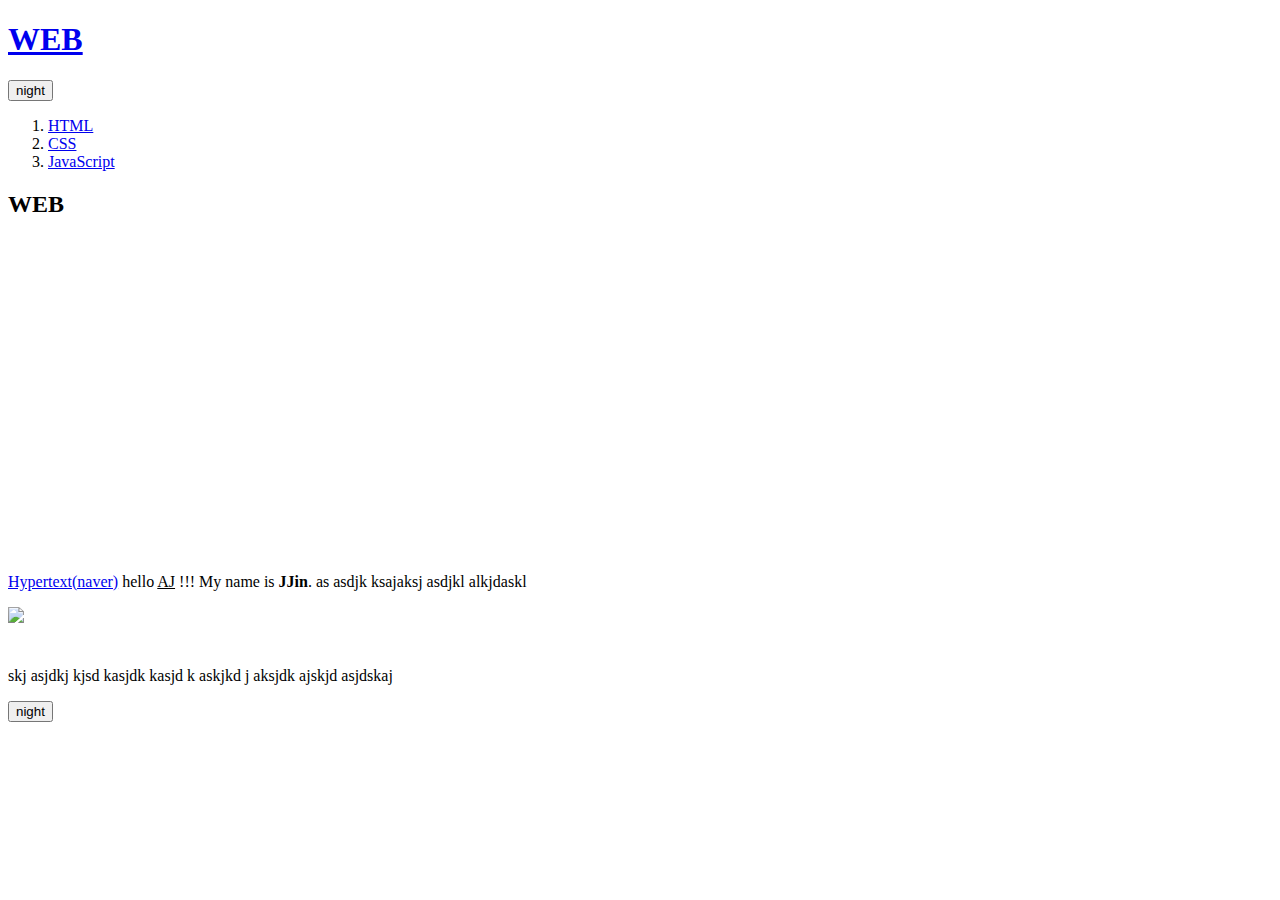
==== index.html @ a4c300ac "first commit" ====
<!doctype html>
<html>
<head>
	<title>WEB - Welcome</title>
	<meta charset="utf-8">
	<script src="https://ajax.googleapis.com/ajax/libs/jquery/3.3.1/jquery.min.js"></script>
	<script src="colors.js"></script>
	<!-- Global site tag (gtag.js) - Google Analytics -->
<script async src="https://www.googletagmanager.com/gtag/js?id=UA-132784660-1"></script>
<script>
  window.dataLayer = window.dataLayer || [];
  function gtag(){dataLayer.push(arguments);}
  gtag('js', new Date());

  gtag('config', 'UA-132784660-1');
</script>
</head>
<body>
	<h1><a href="index.html">WEB</a></h1>
	<input type="button" value="night" onclick="
			nightDayHandler(this);
		">	
	<ol>
		<li><a href="1.html">HTML</a></li>
		<li><a href="2.html">CSS</a></li>
		<li><a href="3.html">JavaScript</a></li>
	</ol>

	<h2>WEB</h2>
	<p>
		<iframe width="560" height="315" 
		src="https://www.youtube.com/embed/Hzt9ZRtg6N4" 
		frameborder="0" allow="accelerometer; autoplay; encrypted-media; 
		gyroscope; picture-in-picture" allowfullscreen></iframe>
	</p>
	<p><a href="https://www.naver.com/"
	target="_blank" title="naver page">
		Hypertext(naver)</a>
		hello <u>AJ</u>
		!!! My name is <strong>JJin</strong>.
		as asdjk  ksajaksj  asdjkl  alkjdaskl 
	</p>
	<img src="coding.jpg" width="100%" >
	<p style="margin-top:40px;">
		skj  asjdkj  kjsd kasjdk  kasjd k  askjkd
 		j  aksjdk  ajskjd  asjdskaj
	</p>
	<p>
		<div id="disqus_thread"></div>
		<script>

		/**
		*  RECOMMENDED CONFIGURATION VARIABLES: EDIT AND UNCOMMENT THE SECTION BELOW TO INSERT DYNAMIC VALUES FROM YOUR PLATFORM OR CMS.
		*  LEARN WHY DEFINING THESE VARIABLES IS IMPORTANT: https://disqus.com/admin/universalcode/#configuration-variables*/
		/*
		var disqus_config = function () {
		this.page.url = PAGE_URL;  // Replace PAGE_URL with your page's canonical URL variable
		this.page.identifier = PAGE_IDENTIFIER; // Replace PAGE_IDENTIFIER with your page's unique identifier variable
		};
		*/
		(function() { // DON'T EDIT BELOW THIS LINE
		var d = document, s = d.createElement('script');
		s.src = 'https://web1-rfzcbugsj1.disqus.com/embed.js';
		s.setAttribute('data-timestamp', +new Date());
		(d.head || d.body).appendChild(s);
		})();
		</script>
		<noscript>Please enable JavaScript to view the <a href="https://disqus.com/?ref_noscript">comments powered by Disqus.</a></noscript>
                            
	</p>
	<input type="button" value="night" onclick="
			nightDayHandler(this);
		">	
	<!--Start of Tawk.to Script-->
<script type="text/javascript">
var Tawk_API=Tawk_API||{}, Tawk_LoadStart=new Date();
(function(){
var s1=document.createElement("script"),s0=document.getElementsByTagName("script")[0];
s1.async=true;
s1.src='https://embed.tawk.to/5c4370d0ab5284048d0dad1e/default';
s1.charset='UTF-8';
s1.setAttribute('crossorigin','*');
s0.parentNode.insertBefore(s1,s0);
})();
</script>
<!--End of Tawk.to Script-->
</body>
</html>
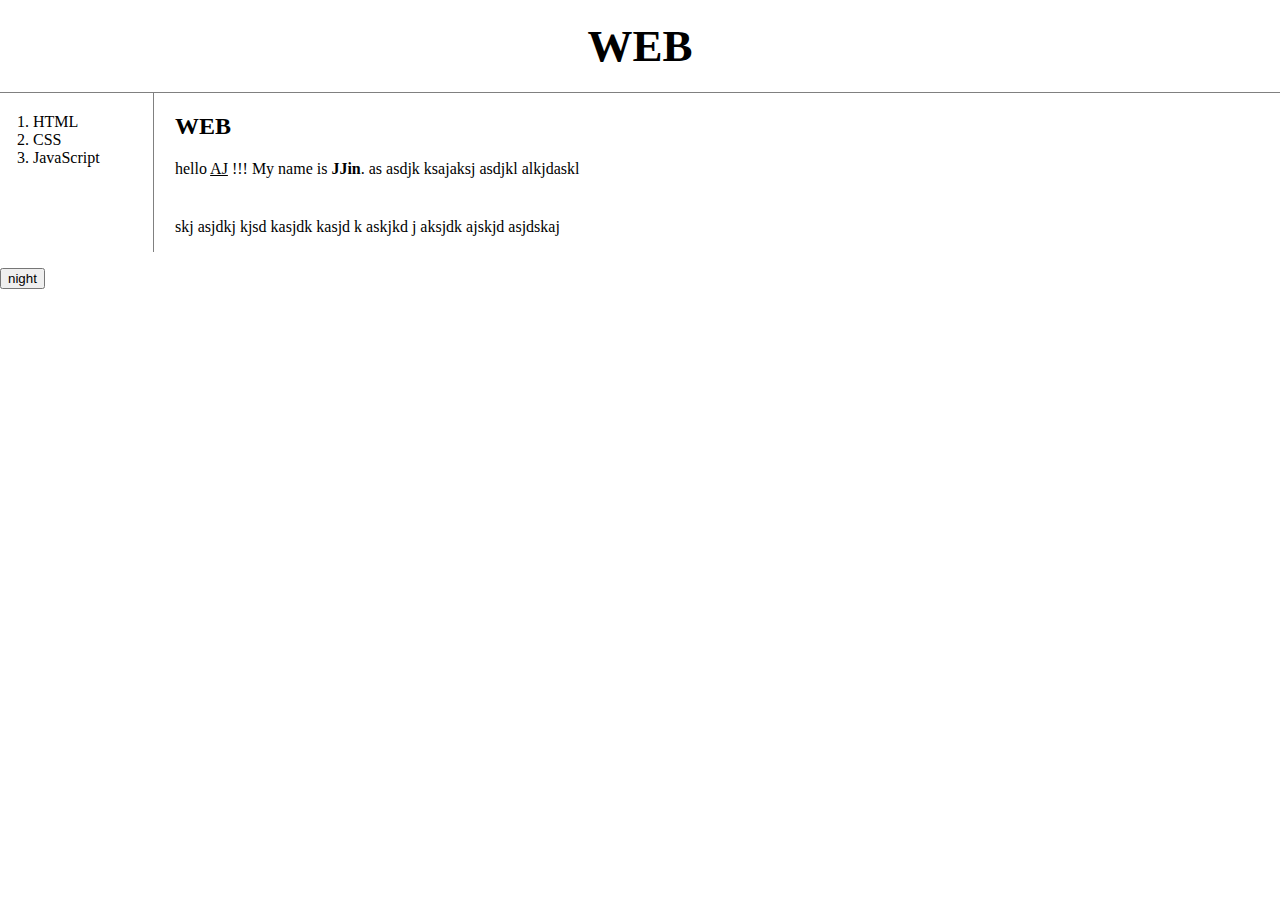
==== commit bc358862: "make css file" ====
--- a/index.html
+++ b/index.html
@@ -14,37 +14,32 @@
 
   gtag('config', 'UA-132784660-1');
 </script>
+<link rel="stylesheet" href="style.css">
 </head>
 <body>
 	<h1><a href="index.html">WEB</a></h1>
-	<input type="button" value="night" onclick="
+	<!-- <input type="button" value="night" onclick="
 			nightDayHandler(this);
-		">	
+		">	 -->
+	<div id="grid">
 	<ol>
 		<li><a href="1.html">HTML</a></li>
 		<li><a href="2.html">CSS</a></li>
 		<li><a href="3.html">JavaScript</a></li>
 	</ol>
-
+	<div id="article">
 	<h2>WEB</h2>
 	<p>
-		<iframe width="560" height="315" 
-		src="https://www.youtube.com/embed/Hzt9ZRtg6N4" 
-		frameborder="0" allow="accelerometer; autoplay; encrypted-media; 
-		gyroscope; picture-in-picture" allowfullscreen></iframe>
-	</p>
-	<p><a href="https://www.naver.com/"
-	target="_blank" title="naver page">
-		Hypertext(naver)</a>
 		hello <u>AJ</u>
 		!!! My name is <strong>JJin</strong>.
 		as asdjk  ksajaksj  asdjkl  alkjdaskl 
 	</p>
-	<img src="coding.jpg" width="100%" >
 	<p style="margin-top:40px;">
 		skj  asjdkj  kjsd kasjdk  kasjd k  askjkd
  		j  aksjdk  ajskjd  asjdskaj
 	</p>
+		</div>
+		</div>
 	<p>
 		<div id="disqus_thread"></div>
 		<script>
--- a/style.css
+++ b/style.css
@@ -0,0 +1,41 @@
+body {
+		margin:0;
+	}
+	a {
+		color:black;
+		text-decoration: none;
+	}
+	h1 {
+		font-size:45px;
+		text-align: center;
+		border-bottom:1px solid gray;
+		margin: 0;
+		padding:20px;
+	}
+	ol {
+		border-right:1px solid gray;
+		width:100px;
+		margin: 0;
+		padding:20px;
+	}
+	#grid {
+		display: grid;
+		grid-template-columns: 150px 1fr;
+	}
+	#grid ol {
+		padding-left:33px;
+	}
+	#grid #article {
+		padding-left:25px;
+	}
+	@media(max-width:800px){
+		#grid {
+			display: block;
+		}
+		ol {
+		border-right:none;
+		}
+		h1 {
+		border-bottom:none;
+		}
+	}